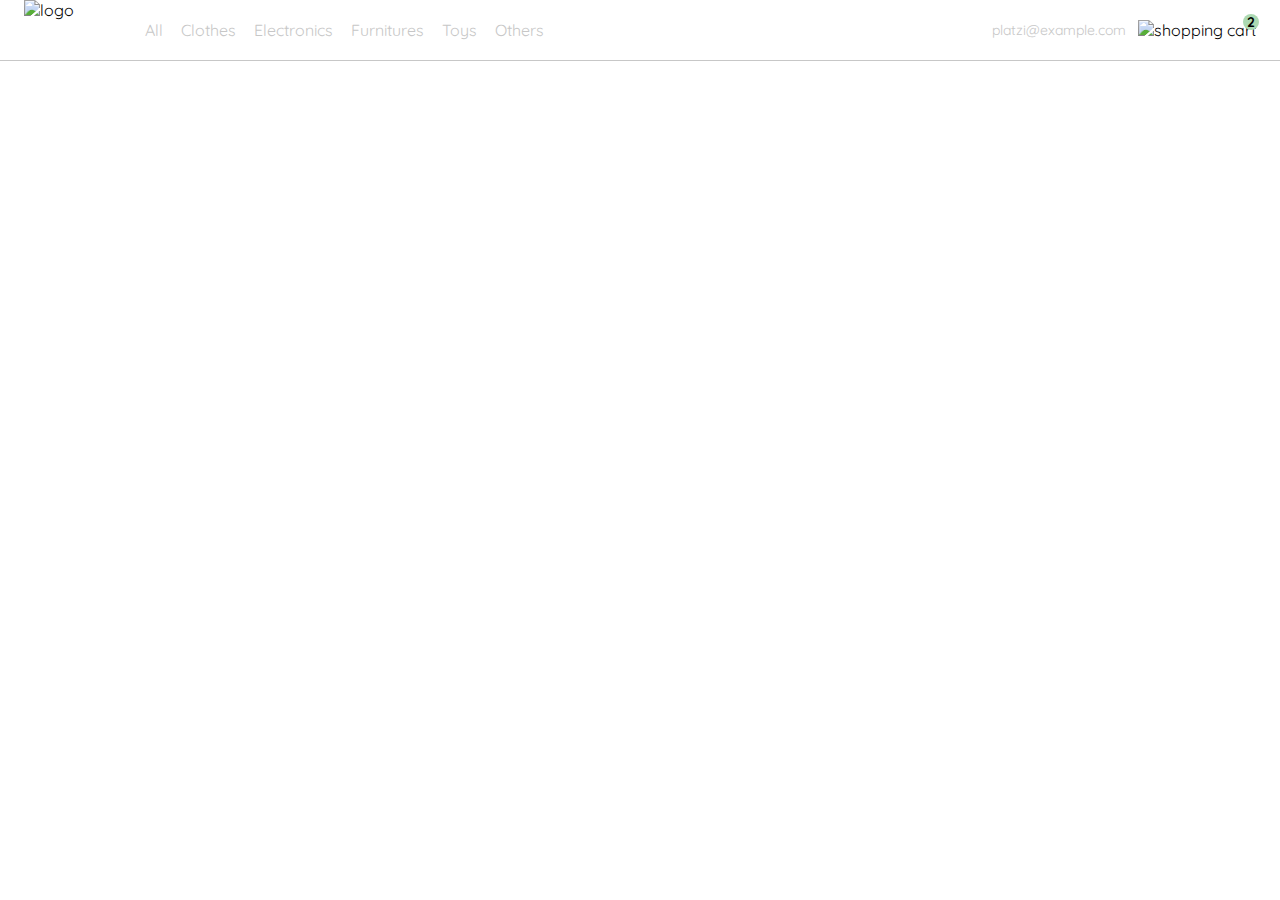
==== index.html @ 6e988d2f "Fusion menu desktop" ====
<!DOCTYPE html>
<html lang="en">

<head>
  <meta charset="UTF-8">
  <meta http-equiv="X-UA-Compatible" content="IE=edge">
  <meta name="viewport" content="width=device-width, initial-scale=1.0">
  <link rel="preconnect" href="https://fonts.googleapis.com">
  <link rel="preconnect" href="https://fonts.gstatic.com" crossorigin>
  <link href="https://fonts.googleapis.com/css2?family=Quicksand:wght@300;500;700&display=swap" rel="stylesheet">
  <link rel="stylesheet" href="styles.css">
  <title>YardSale: Tienda Online</title>
</head>

<body>
  <nav>
    <img src="./icons/icon_menu.svg" alt="menu" class="menu">

    <div class="navbar-left">
      <img src="./logos/logo_yard_sale.svg" alt="logo" class="logo">

      <ul>
        <li>
          <a href="/">All</a>
        </li>
        <li>
          <a href="/">Clothes</a>
        </li>
        <li>
          <a href="/">Electronics</a>
        </li>
        <li>
          <a href="/">Furnitures</a>
        </li>
        <li>
          <a href="/">Toys</a>
        </li>
        <li>
          <a href="/">Others</a>
        </li>
      </ul>
    </div>

    <div class="navbar-right">
      <ul>
        <li class="navbar-email">platzi@example.com</li>
        <li class="navbar-shopping-cart">
          <img src="./icons/icon_shopping_cart.svg" alt="shopping cart">
          <div>2</div>
        </li>
      </ul>
    </div>

    <div class="desktop-menu inactive">
      <ul>
        <li>
          <a href="/" class="title">My orders</a>
        </li>

        <li>
          <a href="/">My account</a>
        </li>

        <li>
          <a href="/">Sign out</a>
        </li>
      </ul>
    </div>
  </nav>

  <script src="./main.js"></script>
</body>

</html>
---- styles.css ----
:root {
    --white: #FFFFFF;
    --black: #000000;
    --very-light-pink: #C7C7C7;
    --text-input-field: #F7F7F7;
    --hospital-green: #ACD9B2;
    --sm: 14px;
    --md: 16px;
    --lg: 18px;
}

body {
    margin: 0;
    font-family: 'Quicksand', sans-serif;
}

.inactive {
    display: none;
}

nav {
    display: flex;
    justify-content: space-between;
    padding: 0 24px;
    border-bottom: 1px solid var(--very-light-pink);
}

.menu {
    display: none;
}

.logo {
    width: 100px;
}

.navbar-left ul,
.navbar-right ul {
    list-style: none;
    padding: 0;
    margin: 0;
    display: flex;
    align-items: center;
    height: 60px;
}

.navbar-left {
    display: flex;
}

.navbar-left ul {
    margin-left: 12px;
}

.navbar-left ul li a,
.navbar-right ul li a {
    text-decoration: none;
    color: var(--very-light-pink);
    border: 1px solid var(--white);
    padding: 8px;
    border-radius: 8px;
}

.navbar-left ul li a:hover,
.navbar-right ul li a:hover {
    border: 1px solid var(--hospital-green);
    color: var(--hospital-green);
}

.navbar-email {
    color: var(--very-light-pink);
    font-size: var(--sm);
    margin-right: 12px;
    cursor: pointer;
}

.navbar-shopping-cart {
    position: relative;
}

.navbar-shopping-cart div {
    width: 16px;
    height: 16px;
    background-color: var(--hospital-green);
    border-radius: 50%;
    font-size: var(--sm);
    font-weight: bold;
    position: absolute;
    top: -6px;
    right: -3px;
    display: flex;
    justify-content: center;
    align-items: center;
}

.desktop-menu {
    position: absolute;
    background-color: var(--white);
    top: 60px;
    right: 60px;
    width: 100px;
    height: auto;
    border: 1px solid var(--very-light-pink);
    border-radius: 6px;
    padding: 20px 20px 0 20px;
}

.desktop-menu ul {
    list-style: none;
    padding: 0;
    margin: 0;
}

.desktop-menu ul li {
    text-align: end;
}

.desktop-menu ul li:nth-child(1),
.desktop-menu ul li:nth-child(2) {
    font-weight: bold;
}

.desktop-menu ul li:last-child {
    padding-top: 20px;
    border-top: 1px solid var(--very-light-pink);
}

.desktop-menu ul li:last-child a {
    color: var(--hospital-green);
    font-size: var(--sm);
}

.desktop-menu ul li a {
    color: var(--back);
    text-decoration: none;
    margin-bottom: 20px;
    display: inline-block;
}

@media (max-width: 640px) {
    .menu {
        display: block;
    }

    .navbar-left ul {
        display: none;
    }

    .navbar-email {
        display: none;
    }
}
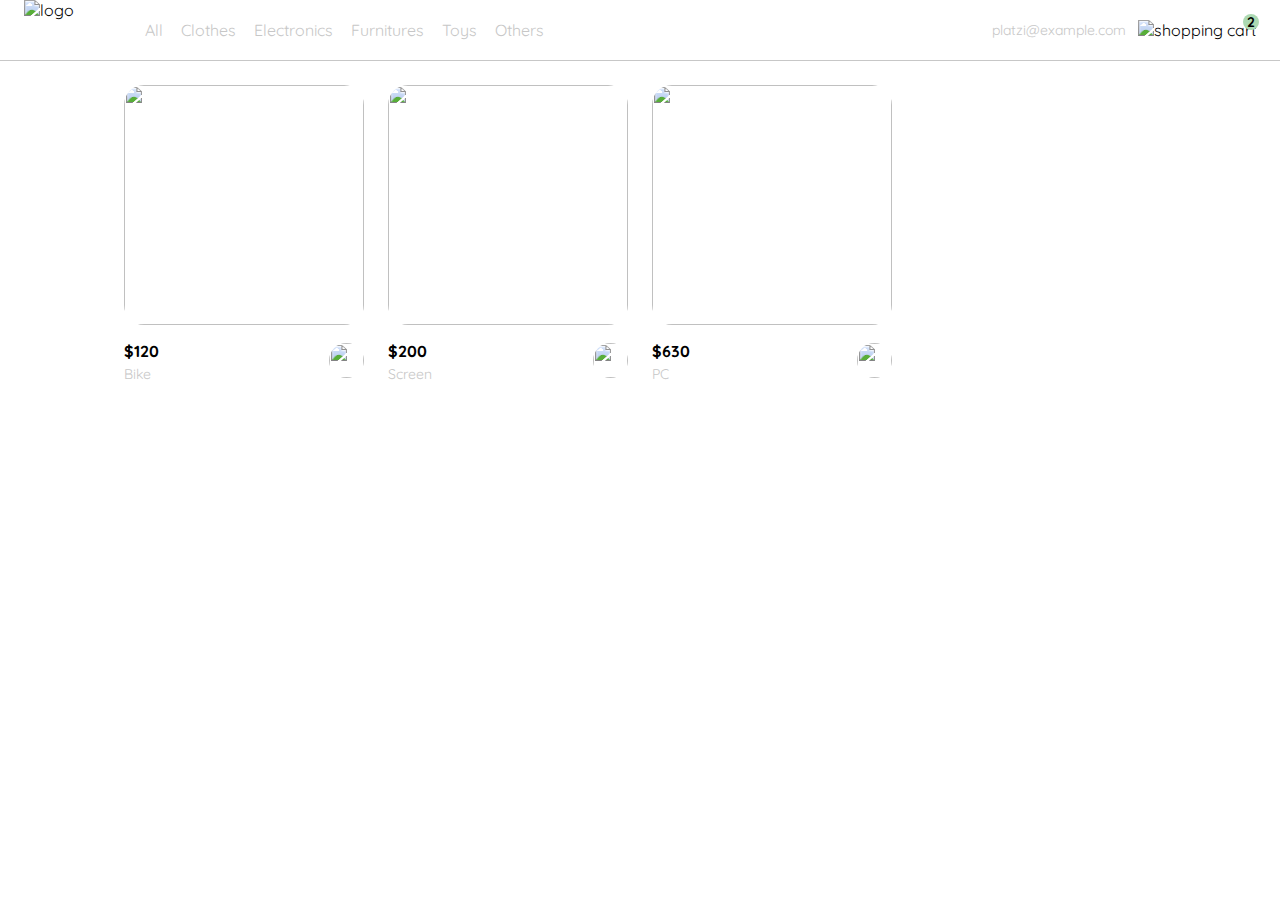
==== commit b46ebc20: "Product list from JS" ====
--- a/index.html
+++ b/index.html
@@ -66,7 +66,123 @@
         </li>
       </ul>
     </div>
+
+    <div class="mobile-menu inactive">
+      <ul>
+        <li>
+          <a href="/">CATEGORIES</a>
+        </li>
+        <li>
+          <a href="/">All</a>
+        </li>
+        <li>
+          <a href="/">Clothes</a>
+        </li>
+        <li>
+          <a href="/">Electronics</a>
+        </li>
+        <li>
+          <a href="/">Furnitures</a>
+        </li>
+        <li>
+          <a href="/">Toys</a>
+        </li>
+        <li>
+          <a href="/">Other</a>
+        </li>
+      </ul>
+  
+      <ul>
+        <li>
+          <a href="/">My orders</a>
+        </li>
+        <li>
+          <a href="/">My account</a>
+        </li>
+      </ul>
+  
+      <ul>
+        <li>
+          <a href="/" class="email">platzi@example.com</a>
+        </li>
+        <li>
+          <a href="/" class="sign-out">Sign out</a>
+        </li>
+      </ul>
+    </div>
   </nav>
+
+  <aside class="product-detail inactive">
+    <div class="title-container">
+      <img src="./icons/flechita.svg" alt="arrow">
+      <p class="title">My order</p>
+    </div>
+
+    <div class="my-order-content">
+      <div class="shopping-cart">
+        <figure>
+          <img
+            src="https://images.pexels.com/photos/276517/pexels-photo-276517.jpeg?auto=compress&cs=tinysrgb&dpr=2&h=650&w=940"
+            alt="bike">
+        </figure>
+        <p>Bike</p>
+        <p>$30,00</p>
+        <img src="./icons/icon_close.png" alt="close">
+      </div>
+
+      <div class="shopping-cart">
+        <figure>
+          <img
+            src="https://images.pexels.com/photos/276517/pexels-photo-276517.jpeg?auto=compress&cs=tinysrgb&dpr=2&h=650&w=940"
+            alt="bike">
+        </figure>
+        <p>Bike</p>
+        <p>$30,00</p>
+        <img src="./icons/icon_close.png" alt="close">
+      </div>
+
+      <div class="shopping-cart">
+        <figure>
+          <img
+            src="https://images.pexels.com/photos/276517/pexels-photo-276517.jpeg?auto=compress&cs=tinysrgb&dpr=2&h=650&w=940"
+            alt="bike">
+        </figure>
+        <p>Bike</p>
+        <p>$30,00</p>
+        <img src="./icons/icon_close.png" alt="close">
+      </div>
+
+      <div class="order">
+        <p>
+          <span>Total</span>
+        </p>
+        <p>$560.00</p>
+      </div>
+
+      <button class="primary-button">
+        Checkout
+      </button>
+    </div>
+  </aside>
+
+  <section class="main-container">
+    <div class="cards-container">
+
+      <!-- <div class="product-card">
+        <img src="https://images.pexels.com/photos/276517/pexels-photo-276517.jpeg?auto=compress&cs=tinysrgb&dpr=2&h=650&w=940" alt="">
+        <div class="product-info">
+          <div>
+            <p>$120,00</p>
+            <p>Bike</p>
+          </div>
+          <figure>
+            <img src="./icons/bt_add_to_cart.svg" alt="">
+          </figure>
+        </div>
+      </div> -->
+
+    </div>
+  </section>
 
   <script src="./main.js"></script>
 </body>
--- a/styles.css
+++ b/styles.css
@@ -1,3 +1,5 @@
+/* General */
+
 :root {
     --white: #FFFFFF;
     --black: #000000;
@@ -18,6 +20,8 @@
     display: none;
 }
 
+
+/* Navbar [General] */
 nav {
     display: flex;
     justify-content: space-between;
@@ -91,6 +95,8 @@
     justify-content: center;
     align-items: center;
 }
+
+/* Desktop Menu */
 
 .desktop-menu {
     position: absolute;
@@ -102,6 +108,7 @@
     border: 1px solid var(--very-light-pink);
     border-radius: 6px;
     padding: 20px 20px 0 20px;
+    z-index: 2;
 }
 
 .desktop-menu ul {
@@ -136,6 +143,196 @@
     display: inline-block;
 }
 
+/* Mobile Menu */
+
+.mobile-menu {
+    box-sizing: border-box;
+    background-color: var(--white);
+    width: 100%;
+    position: absolute;
+    top: 61px;
+    left: 0;
+    padding: 24px;
+}
+
+.mobile-menu a {
+    text-decoration: none;
+    color: var(--black);
+    font-weight: bold;
+}
+
+.mobile-menu ul {
+    padding: 0;
+    margin: 24px 0 0;
+    list-style: none;
+}
+
+.mobile-menu ul:first-child {
+    padding: 0;
+    margin-top: 0;
+    list-style: none;
+}
+
+.mobile-menu ul:nth-child(1) {
+    border-bottom: 1px solid var(--very-light-pink);
+}
+
+.mobile-menu ul li {
+    margin-bottom: 24px;
+}
+
+.email {
+    font-size: var(--sm);
+    font-weight: 300 !important;
+}
+
+.sign-out {
+    font-size: var(--sm);
+    color: var(--hospital-green) !important;
+}
+
+/* Aside [Product Detail & Shopping Cart] */
+
+.product-detail {
+    background-color: var(--white);
+    width: 360px;
+    padding: 0 24px;
+    box-sizing: border-box;
+    position: absolute;
+    right: 0;
+}
+
+.title-container {
+    display: flex;
+}
+
+.title-container img {
+    transform: rotate(180deg);
+    margin-right: 14px;
+}
+
+.title {
+    font-size: var(--lg);
+    font-weight: bold;
+}
+
+.order {
+    display: grid;
+    grid-template-columns: auto 1fr;
+    gap: 16px;
+    align-items: center;
+    background-color: var(--text-input-field);
+    margin-bottom: 24px;
+    border-radius: 8px;
+    padding: 0 24px;
+}
+
+.order p:nth-child(1) {
+    display: flex;
+    flex-direction: column;
+}
+
+.order p span:nth-child(1) {
+    font-size: var(--md);
+    font-weight: bold;
+}
+
+.order p:nth-child(2) {
+    text-align: end;
+    font-weight: bold;
+}
+
+.shopping-cart {
+    display: grid;
+    grid-template-columns: auto 1fr auto auto;
+    gap: 16px;
+    margin-bottom: 24px;
+    align-items: center;
+}
+
+.shopping-cart figure {
+    margin: 0;
+}
+
+.shopping-cart figure img {
+    width: 70px;
+    height: 70px;
+    border-radius: 20px;
+    object-fit: cover;
+}
+
+.shopping-cart p:nth-child(2) {
+    color: var(--very-light-pink);
+}
+
+.shopping-cart p:nth-child(3) {
+    font-size: var(--md);
+    font-weight: bold;
+}
+
+.primary-button {
+    background-color: var(--hospital-green);
+    border-radius: 8px;
+    border: none;
+    color: var(--white);
+    width: 100%;
+    cursor: pointer;
+    font-size: var(--md);
+    font-weight: bold;
+    height: 50px;
+}
+
+/* Product List */
+
+.cards-container {
+    display: grid;
+    grid-template-columns: repeat(auto-fill, 240px);
+    gap: 24px;
+    margin-top: 24px;
+    place-content: center;
+}
+
+.product-card {
+    width: 240px;
+}
+
+.product-card img {
+    width: 240px;
+    height: 240px;
+    border-radius: 20px;
+    object-fit: cover;
+}
+
+.product-info {
+    display: flex;
+    justify-content: space-between;
+    align-items: center;
+    margin-top: 12px;
+}
+
+.product-info figure {
+    margin: 0;
+}
+
+.product-info figure img {
+    width: 35px;
+    height: 35px;
+}
+
+.product-info div p:nth-child(1) {
+    font-weight: bold;
+    font-size: var(--md);
+    margin-top: 0;
+    margin-bottom: 4px;
+}
+
+.product-info div p:nth-child(2) {
+    font-size: var(--sm);
+    margin-top: 0;
+    margin-bottom: 0;
+    color: var(--very-light-pink);
+}
+
 @media (max-width: 640px) {
     .menu {
         display: block;
@@ -148,4 +345,31 @@
     .navbar-email {
         display: none;
     }
+
+    .desktop-menu {
+        display: none;
+    }
+
+    .product-detail {
+        width: 100%;
+    }
+
+    .cards-container {
+        grid-template-columns: repeat(auto-fill, 140px);
+    }
+
+    .product-card {
+        width: 140px;
+    }
+
+    .product-card img {
+        width: 140px;
+        height: 140px;
+    }
+}
+
+@media (min-width: 641px) {
+    .mobile-menu {
+        display: none;
+    }
 }